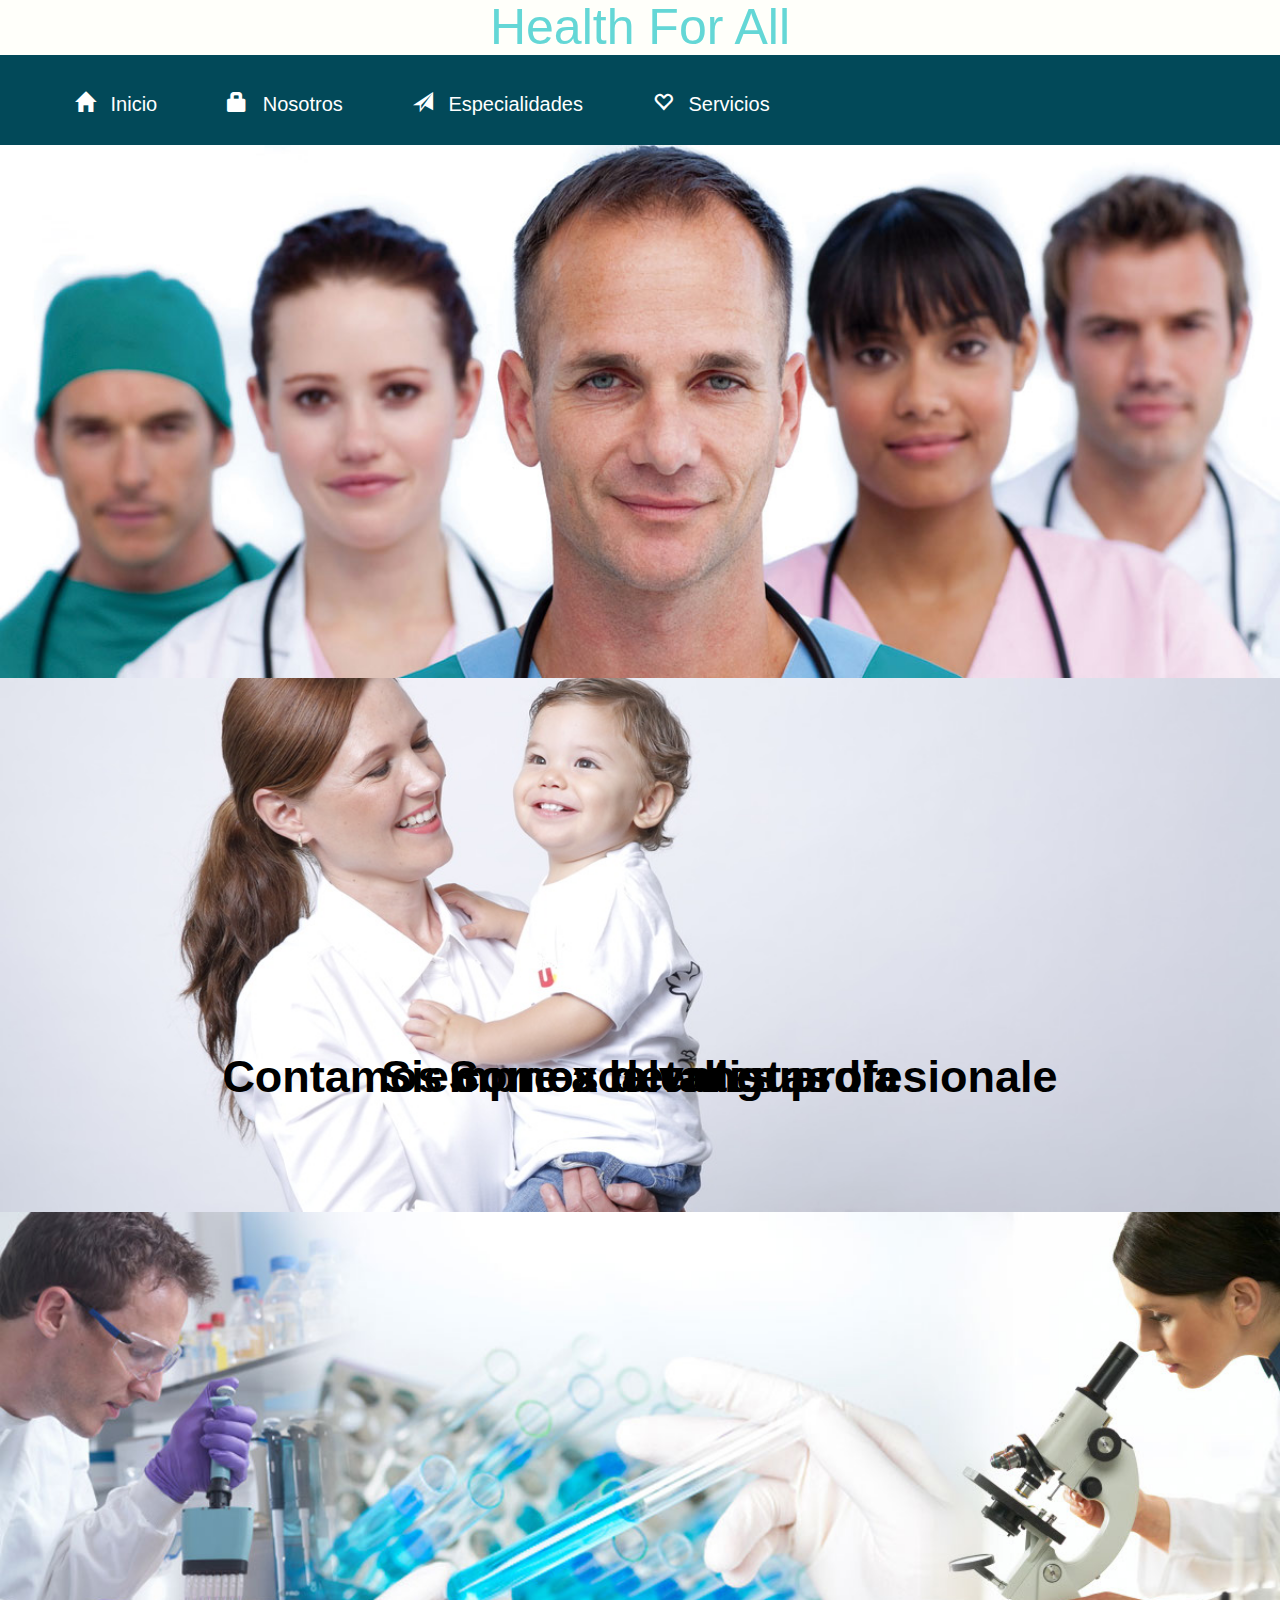
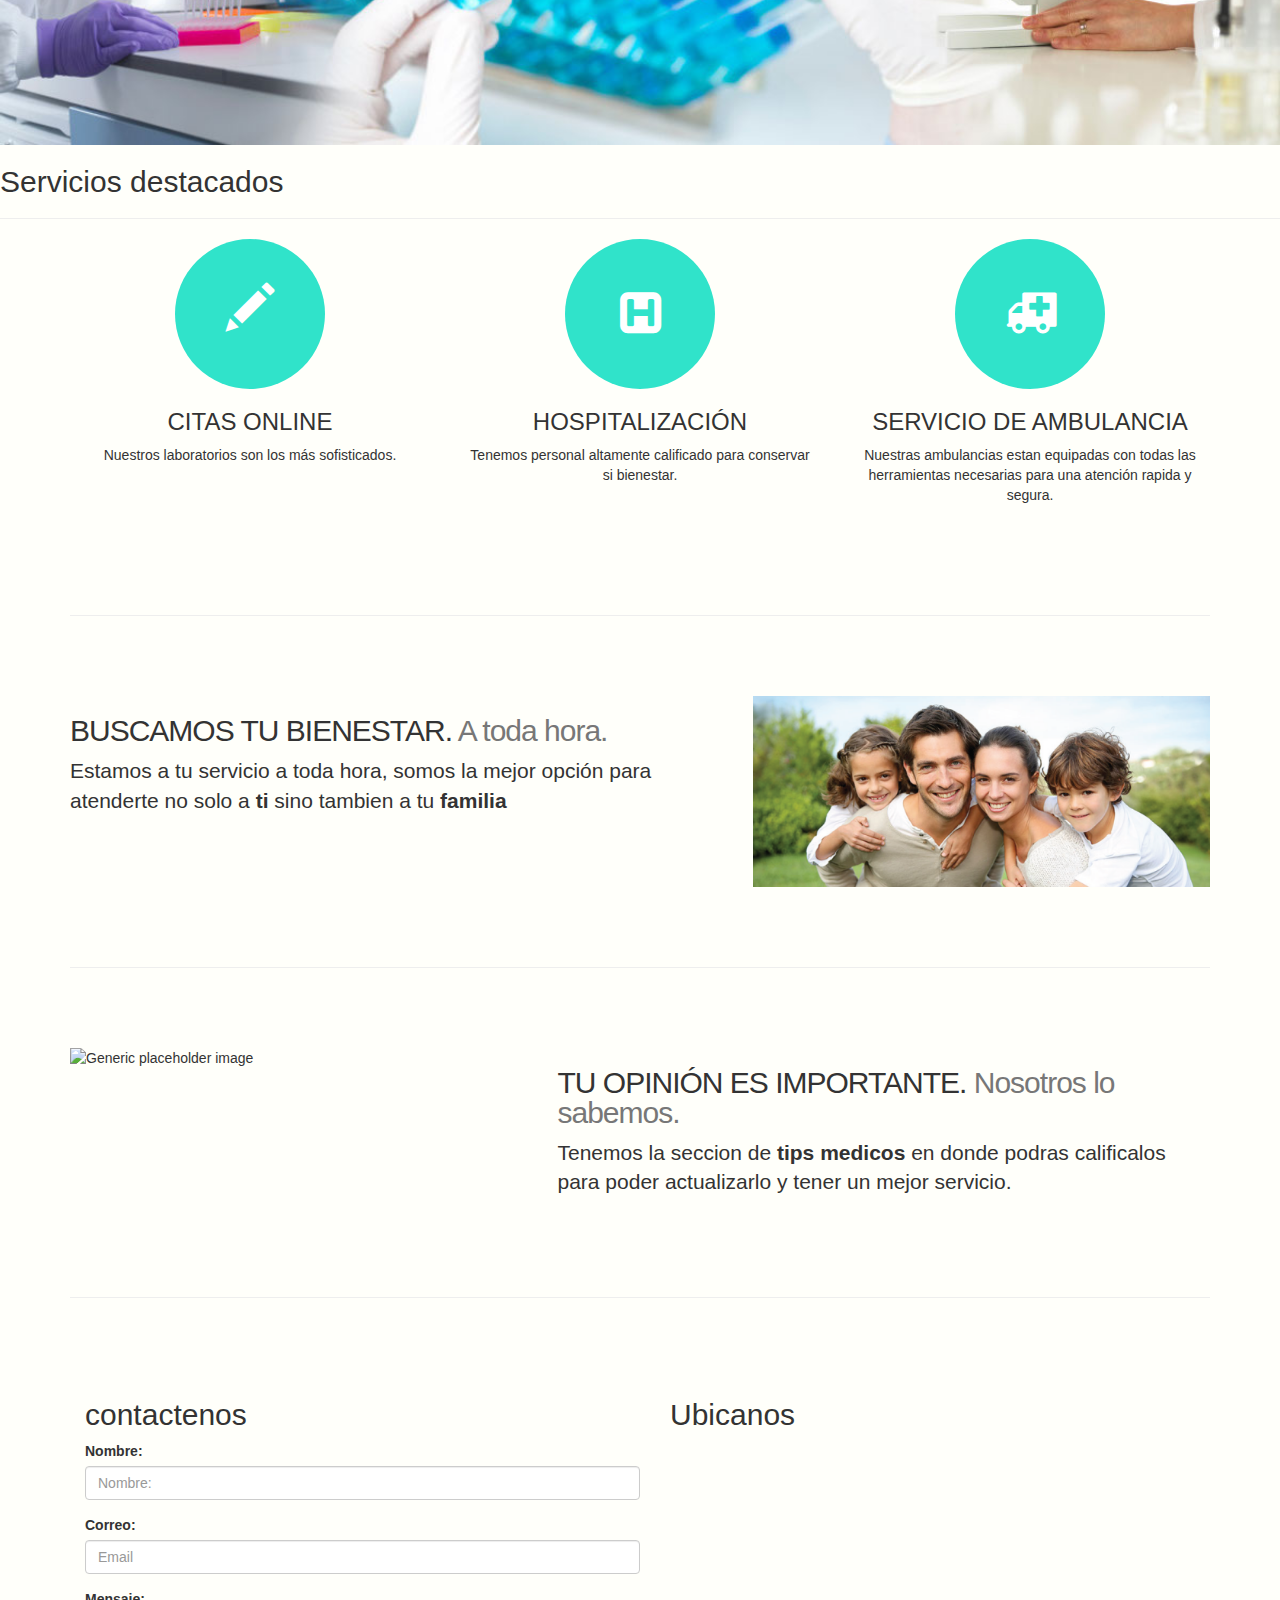
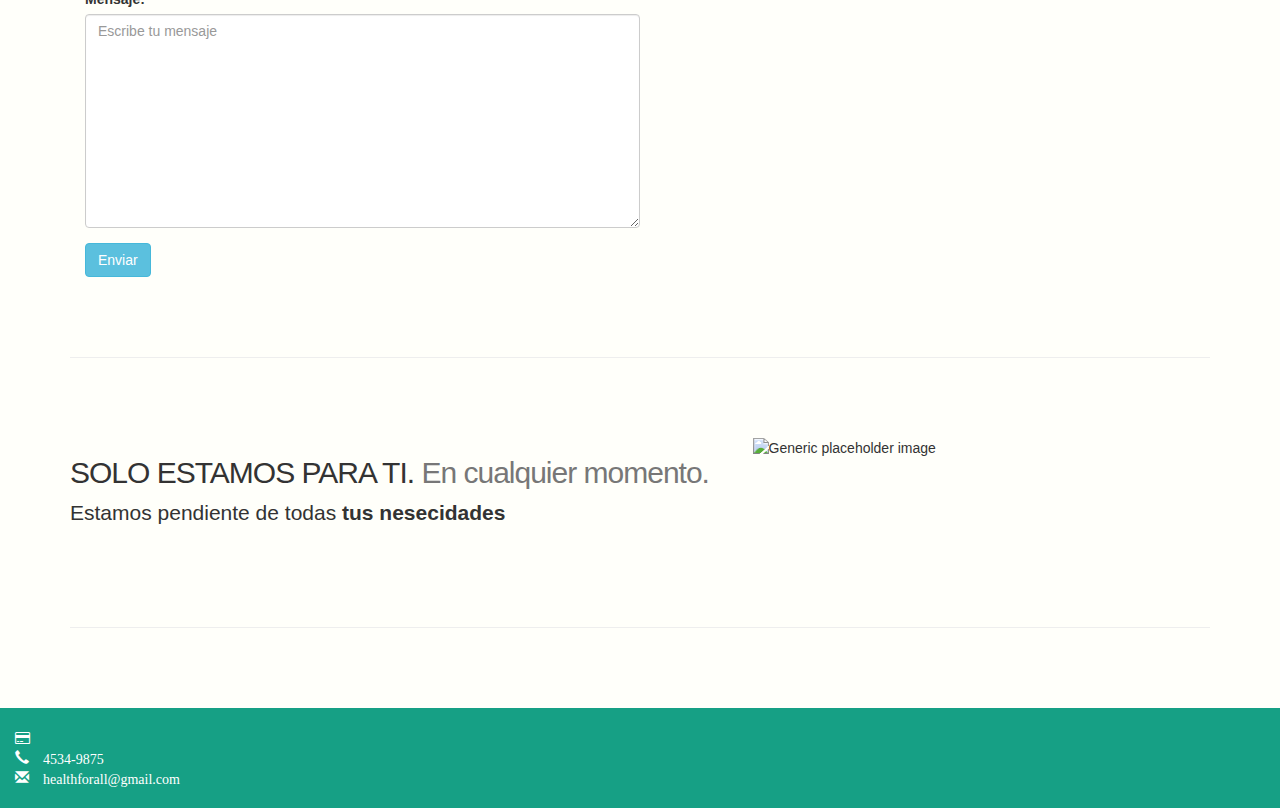
==== index.html @ 97e44c18 "cambio de enlaces" ====
<!DOCTYPE html>
<html lang="en">
<head>
<meta charset="UTF-8">
<title>Health For All | Inicio</title>
 <link href="https://fonts.googleapis.com/css?family=Lobster|Vidaloka" rel="stylesheet">
 <meta name="viewport" content="width=device-width, user-scalable=no, initial-scale=1.0, maximum-scale=1.0, minimum-scale=1.0">
  <link rel="stylesheet" href="https://maxcdn.bootstrapcdn.com/bootstrap/3.3.7/css/bootstrap.min.css" integrity="sha384-BVYiiSIFeK1dGmJRAkycuHAHRg32OmUcww7on3RYdg4Va+PmSTsz/K68vbdEjh4u" crossorigin="anonymous">
<link rel="stylesheet" href="Inicio/index.css" type="text/css">
<link rel="stylesheet" href="https://cdnjs.cloudflare.com/ajax/libs/font-awesome/4.7.0/css/font-awesome.min.css">
<script src="https://ajax.googleapis.com/ajax/libs/jquery/1.6.2/jquery.min.js"></script>
<script src="Inicio/jquery.flexslider.js"></script>
<script type="text/javascript" charset="utf-8">
  $(window).load(function() {
    $('.flexslider').flexslider({
      touch: true,
      pauseOnAction: false,
      pauseOnHover: false,
      slideshowSpeed: 4000, 
    });
  });
</script>
</head>
 <body>
  <header>
      <div class="container">
          <h1>Health For All</h1>  
      </div>
      <div class="menu_bar">
        <a href="#" class="bt-menu"><span class="glyphicon glyphicon-align-justify"></span> Menu</a>
      </div>
      <nav>
        <ul>
          <li><a href="index.html" ><span class="glyphicon glyphicon-home"></span> Inicio</a></li>
          <li><a href="Nosotros/Nosotros.html" target="_blank"><span class="glyphicon glyphicon-lock"></span> Nosotros</a></li>
          <li><a href="Especialidades/Especialidades.html" target="_blank"><span class="glyphicon glyphicon-send"></span> Especialidades</a></li>
          <li><a href="Servicios/Servicios.html" target="_blank"><span class="glyphicon glyphicon-heart-empty"></span> Servicios</a></li>
        </ul>
      </nav>
  </header>
  <div class="flexslider">
    <ul class="slides">
      <li>
        <img src="Inicio/doc6.jpg" alt="">
        <section class="flex-caption">
          <p>Contamos con excelentes profesionale</p>
        </section>
      </li>
      <li>
        <img src="Inicio/doc5.jpg" alt="">
        <section class="flex-caption">
          <p> Somos detallistas </p>
        </section>
      </li>
      <li>
        <img src="Inicio/doc4.jpg" alt="">
        <section class="flex-caption">
          <p>Siempre a la vanguardia </p>
        </section>
      </li>
    </ul>
  </div>
  <h2> Servicios destacados </h2>
  <hr class="featurette-divider1">
  <div class="container marketing">
    <div class="row">
      <div class="col-lg-4">
        <div class="img-circle">
          <i class="glyphicon glyphicon-pencil" ></i>
        </div>
        <h3>CITAS ONLINE</h3>
        <p>Nuestros laboratorios son los más sofisticados.</p>
      </div>
      <div class="col-lg-4">
        <div class="img-circle">
        <i class="fa fa-h-square"></i>
        </div>
        <h3>HOSPITALIZACIÓN</h3>
        <p>Tenemos personal altamente calificado para conservar si bienestar.</p>
      </div>
      <div class="col-lg-4">
        <div class="img-circle">
        <i class="fa fa-ambulance" ></i>
        </div>
        <h3>SERVICIO DE AMBULANCIA</h3>
        <p>Nuestras ambulancias estan equipadas con todas las herramientas necesarias para una atención rapida y segura.</p>
      </div>
    </div>
    <hr class="featurette-divider">
    <div class="row featurette">
      <div class="col-md-7">
        <h2 class="featurette-heading">BUSCAMOS TU BIENESTAR. <span class="text-muted">A toda hora.</span></h2>
        <p class="lead">Estamos a tu servicio a toda hora, somos la mejor opción para atenderte no solo a <strong>ti </strong>  sino tambien a tu  <strong>familia</strong> </p>
      </div>
      <div class="col-md-5">
        <img class="featurette-image img-responsive center-block" src="Inicio/bien3.png" alt="Generic placeholder image">
      </div>
    </div>
    <hr class="featurette-divider">
    <div class="row featurette">
      <div class="col-md-7 col-md-push-5">
        <h2 class="featurette-heading">TU OPINIÓN ES IMPORTANTE. <span class="text-muted">Nosotros lo sabemos.</span></h2>
        <p class="lead">Tenemos la seccion de <strong> tips medicos </strong> en donde podras calificalos para poder actualizarlo y tener un mejor servicio.</p>
      </div>
      <div class="col-md-5 col-md-pull-7">
        <img class="featurette-image img-responsive center-block" src="https://www.parsemus.org/wp-content/uploads/2016/06/opinion2-350x300.jpg" alt="Generic placeholder image">
      </div>
    </div>
	<hr class="featurette-divider">
    <div class="container">
    <div class="papu row">
      <div class="col-md-6">
        <h2>contactenos</h2>
        <form action="">
          <div class="form-group">
            <label for="nombre">Nombre:</label>
            <input class="form-control" type="text" id="nombre" placeholder="Nombre:">
          </div>
          <div class="form-group">
            <label for="option">Correo:</label>
            <input type="email" class="form-control input-validation-error" id="email2" name="email" placeholder="Email" data-val-required="El email es requerido" data-val="true" data-val-regex="EL correo no es valido" data-val-regex-pattern="^\s*[a-zA-Z0-9!#$%&amp;'*+\-/=?^_`{|}~]+(\.[a-zA-Z0-9!#$%&amp;'*+\-/=?^_`{|}~]+)*@((\[[0-9]{1,3}\.[0-9]{1,3}\.[0-9]{1,3}\.)|(([a-zA-Z0-9\-]+\.)+))([a-zA-Z]{2,4}|[0-9]{1,3})\s*$">
          </div>
          <div class="form-group">
            <label for="mensaje">Mensaje:</label>
            <textarea class="form-control" name="" id="" cols="30" rows="10" placeholder="Escribe tu mensaje"></textarea>
          </div>
          <button class="btn btn-info" src="#">Enviar</button>
        </form> 
      </div>
      <div class="col-md-6">
        <h2>Ubicanos</h2>
        <div class="col-md-9">
          <iframe src="https://www.google.com/maps/embed?pb=!1m18!1m12!1m3!1d3901.370739442123!2d-76.99985918479892!3d-12.086752491440638!2m3!1f0!2f0!3f0!3m2!1i1024!2i768!4f13.1!3m3!1m2!1s0x9105c7cd9e272759%3A0xf6e9aa4a308d66e8!2sAv.+Javier+Prado+Este+2755%2C+Cercado+de+Lima+15021!5e0!3m2!1ses-419!2spe!4v1506104606245" width="290" height="390" frameborder="0" style="border:0" allowfullscreen>
          </iframe> 
        </div>
      </div>
    </div>
  </div>

  <hr class="featurette-divider">
	 <div class="row featurette">
      <div class="col-md-7">
        <h2 class="featurette-heading">SOLO ESTAMOS PARA TI. <span class="text-muted">En cualquier momento.</span></h2>
        <p class="lead">Estamos pendiente de todas  <strong> tus nesecidades</strong> </p>
      </div>
      <div class="col-md-5">
        <img class="featurette-image img-responsive center-block" src="ayuda4.jpg" alt="Generic placeholder image">
      </div>
    </div>
  <hr class="featurette-divider">
  </div>
  <footer class="container-fluid">
    <i class="fa fa-credit-card"></i>
    <br><i class="glyphicon glyphicon-earphone"> 4534-9875</i>
     <br><i class="glyphicon glyphicon-envelope"> healthforall@gmail.com</i>
  </footer>
 <script src="Inicio/index.js"></script>  
 </body>
 </html>
---- Inicio/index.css ----
@font-face {
  font-family:'flexslider-icon';
  src: url('fonts/flexslider-icon.eot');
  src: url('fonts/flexslider-icon.eot?#iefix') format('embedded-opentype'), url('fonts/flexslider-icon.woff') 
  format('woff'), url('fonts/flexslider-icon.ttf') format('truetype'), url('fonts/flexslider-icon.svg#flexslider-icon') format('svg');
  font-weight: normal;
  font-style: normal;
}﻿
*{
  margin: 0;
  padding: 0;
}

body {
  background: #FFFFFA;
}
.container h1{
  color: #64D7D6;
  font-family: 'Archivo Black', sans-serif;
  font-size: 50px;
  margin: 0em;
  text-align: center;
}
header {
  width: 100%;
}
header nav{
  max-width: 10000px;
  margin: 0px auto;
  background: #024959;
}
.menu_bar{
  display: none;
}
header nav ul  {
  overflow: hidden;
  list-style: none;
  height: 90px;
  margin-bottom: 0px;
  font-size: 20px;
}

header nav ul li {
  float: left;
}
header nav ul li a {
  color: #fff;
  padding: 35px;
  display:block;
  text-decoration:none;
}
header nav ul li span {
  margin-right:10px;

}
header nav ul li a:hover {
  background: #037E8C;
  color:#fff;
  text-decoration: none;
} 

@media  screen and (max-width: 800px){
  header nav {
    width: 80%;
    height: 100%;
    left: -100%;
    margin:0;
    position: fixed;
  }

  header nav ul li {
    display: block;
    float: none;
    border-bottom:1px solid rgba(255,255,255,0.3);
  }
  .menu_bar{
    display: block;
    width: 100%;
    background: #ccc;
  }
  .menu_bar .bt-menu{
    display: block;
    padding: 20px;
    background: #024959;
    color: #fff;
    text-decoration: none;
    font-weight: bold;
    font-size: 25px;
    -webkit-box-sizing:border-box;
    -moz-box-sizing:border-box;
    box-sizing: border-box;
  }
  .menu_bar span{
    float:right;
    font-size: 40px;
  }
}

.flexslider{
  width: 100%;
  position: relative;
}
.slides{
  overflow: hidden; 
}
.slides img{
  width: 100%;
}
.slides,
.flex-control-nav,
.flex-direction-nav{
  margin: 0;
  padding: 0;
  list-style: none;
}

.flex-control-nav{
  width: 100%;
  text-align: center;
  position: absolute;
  bottom: 5%;
  z-index:99;
}

.flex-control-nav li{
  display: inline-block;;
  margin: 0 6px;
}
.flex-control-nav li a{
  display: block;
  background: #777777;
  width: 12px;
  height: 12px;
  border-radius: 12px;
  text-indent: -9999px;
}
.flex-control-nav li a:hover{
  background: #2E2E2E;
}
.flex-control-nav li a.flex-active{
  background: #2E2E2E;
}
.flex-direction-nav a{
  display: block;
  text-decoration:none;
  position: absolute;
  top:50%;
  z-index: 999;
  width: 40px;
  height: 40px;
  overflow: hidden;
  opacity: 0;
  -webkit-transition: all 0.3s ease-in-out;
  -moz-transition: all 0.3s ease-in-out;
  -ms-transition: all 0.3s ease-in-out;
  -o-transition: all 0.3s ease-in-out;
  transition: all 0.3s ease-in-out;
}
.flex-direction-nav .flex-prev{
  left: 0;
}
.flex-direction-nav .flex-next{
  right: 0;
}
.flex-direction-nav a:before{
  font-family: "flexslider-icon";
  font-size: 40px;
  display: inline-block;
  content: '\f001';
  color: #fff;
  text-shadow: 1px 1px 0 rgba(255, 255, 255, 0.3); 
}
.flex-direction-nav a.flex-next:before{
  content: '\f002';
}
.flex-caption p{
  font-family: arial;
  position: absolute;
  top:50%;
  text-align: center;
  width: 100%;
  font-size: 45px;
  color:black;
  font-weight: bold;
  padding-top: 100px;
}
.flexslider:hover .flex-direction-nav .flex-prev{
  opacity: 0.7;
  left: 10px;
}
.flexslider:hover .flex-direction-nav .flex-prev:hover{
  opacity: 1;
}
.flexslider:hover .flex-direction-nav .flex-next{
  opacity: 0.7;
  right: 10px;
}
.flexslider:hover .flex-direction-nav .flex-next:hover{
  opacity: 1;
}
.marketing .col-lg-4 {
  margin-bottom: 20px;
  text-align: center;
}
.marketing h2 {
  font-weight: normal;
}
.marketing .col-lg-4 p {
  margin-right: 10px;
  margin-left: 10px;
}
.featurette-divider {
  margin: 80px 0; 
}

.featurette-heading {
  font-weight: 300;
  line-height: 1;
  letter-spacing: -1px;
}

.img-circle {
  background: #30E3CA;
  height: 150px;
  line-height: 150px;
  margin: auto;
  width: 150px;
  font-size:48px;
  color:white;
}

.slider__item {
  background-size: cover;
  background-position: 50% 50%
}
.featurette-image .img-responsive .center-block img{
	width: 100%;
}
.featurette-divider1 hr{
	margin-top: 0px;
} 
footer {
    background: #16a085;
    color: #fff;
    padding: 20px 15px;
  }
  .header__btn-login {
  float: right;
  margin-top: 10px;
}
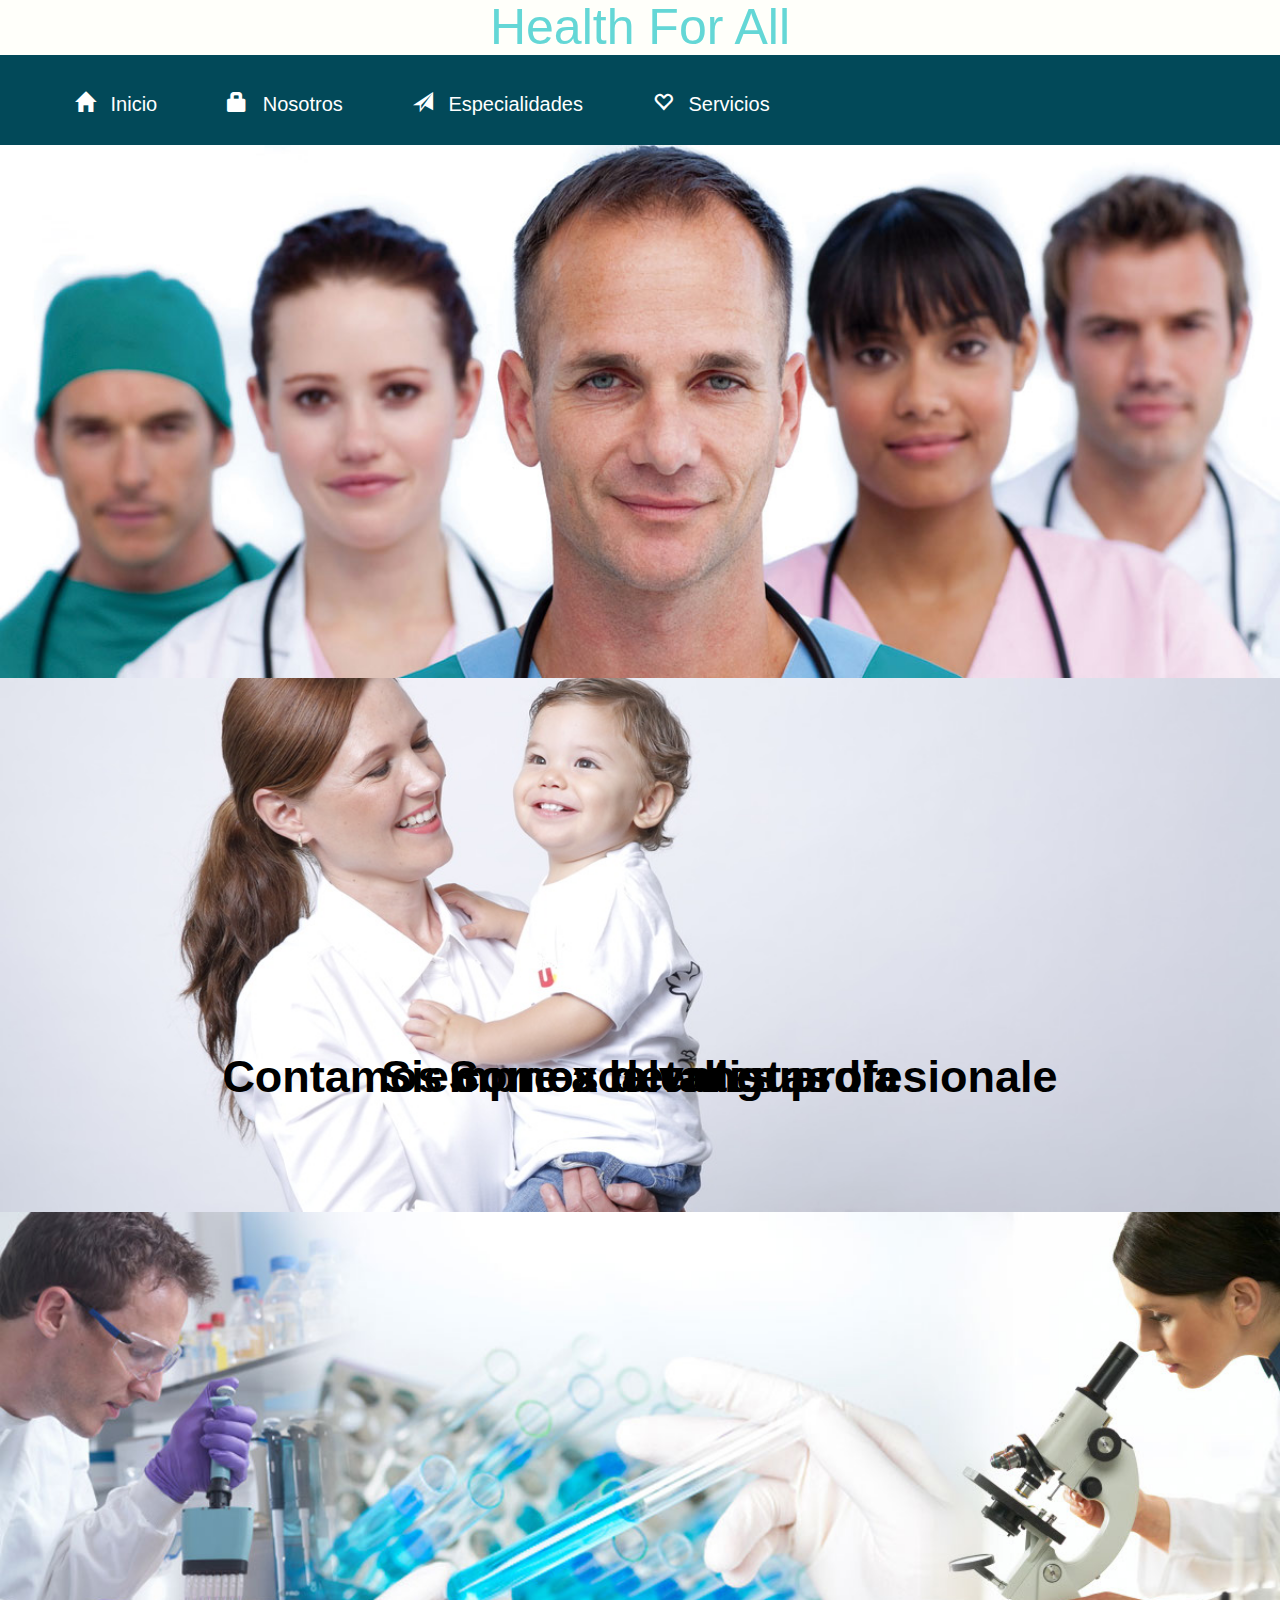
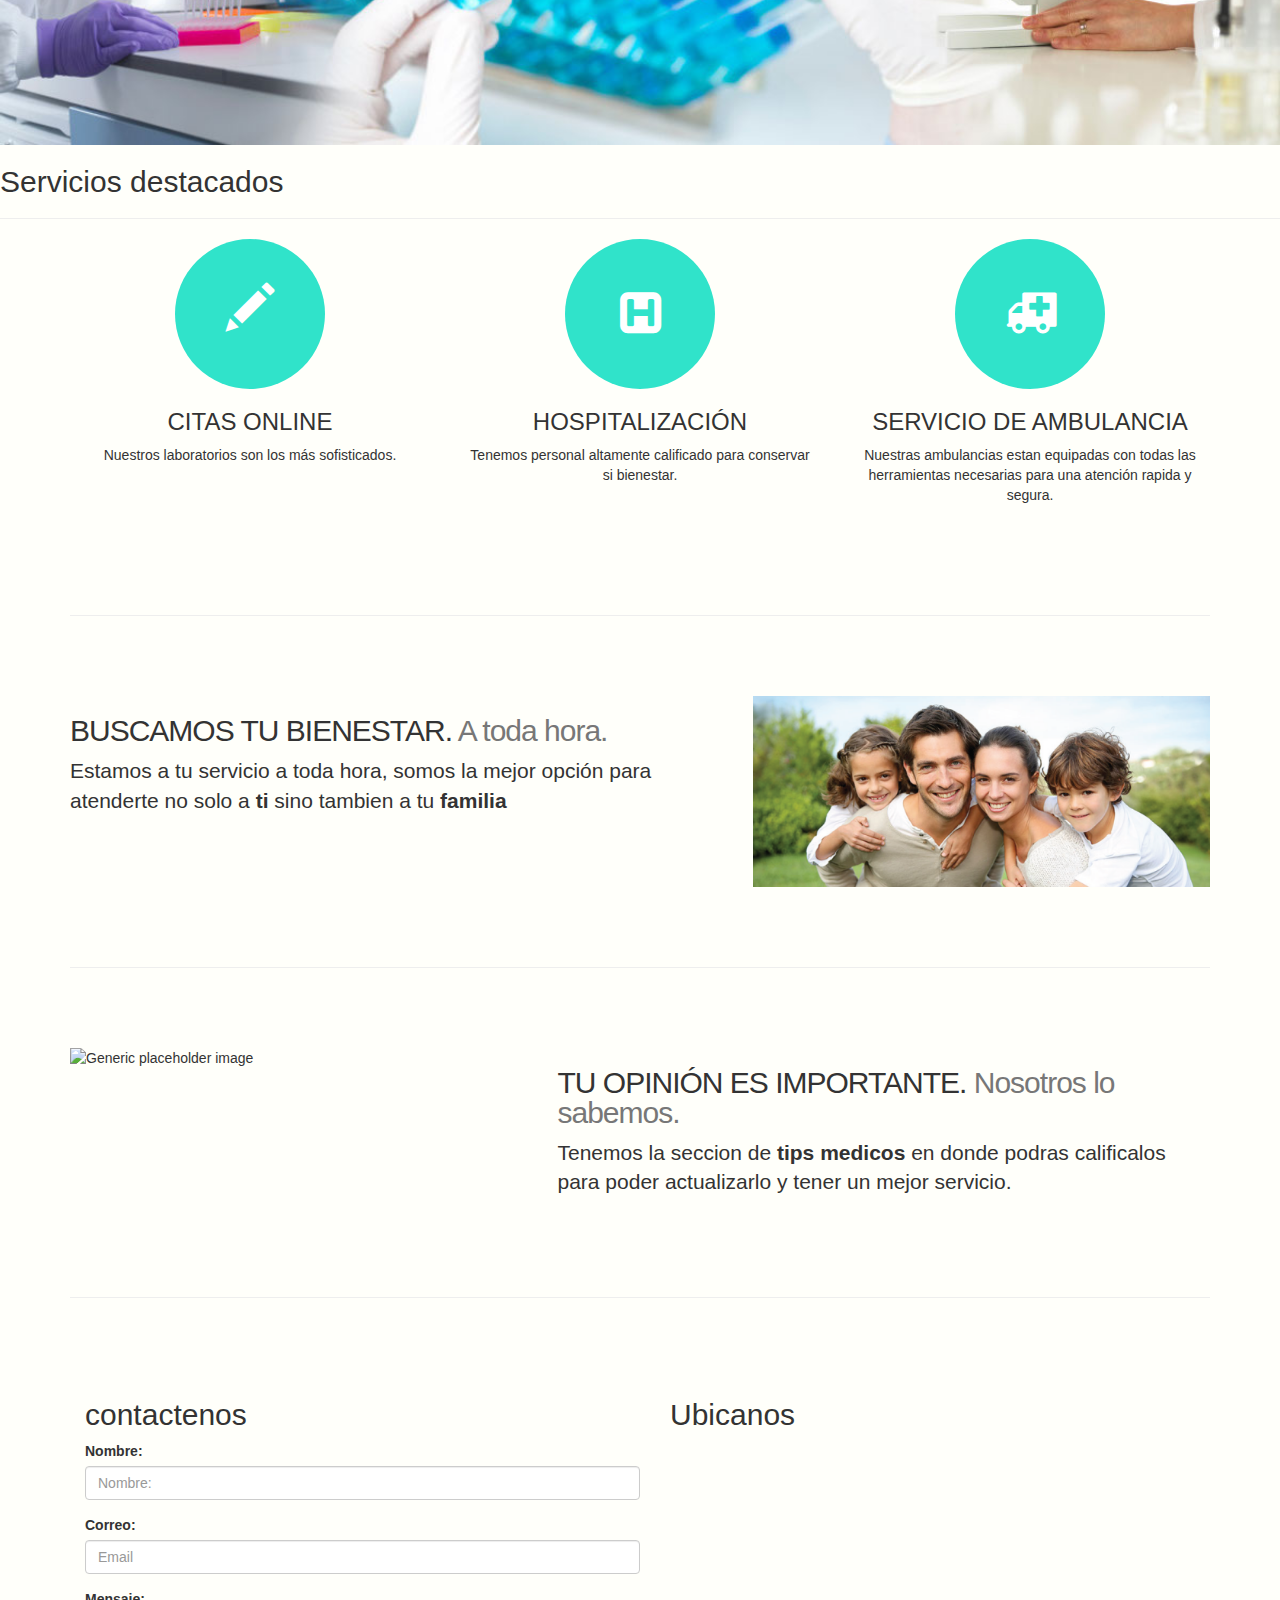
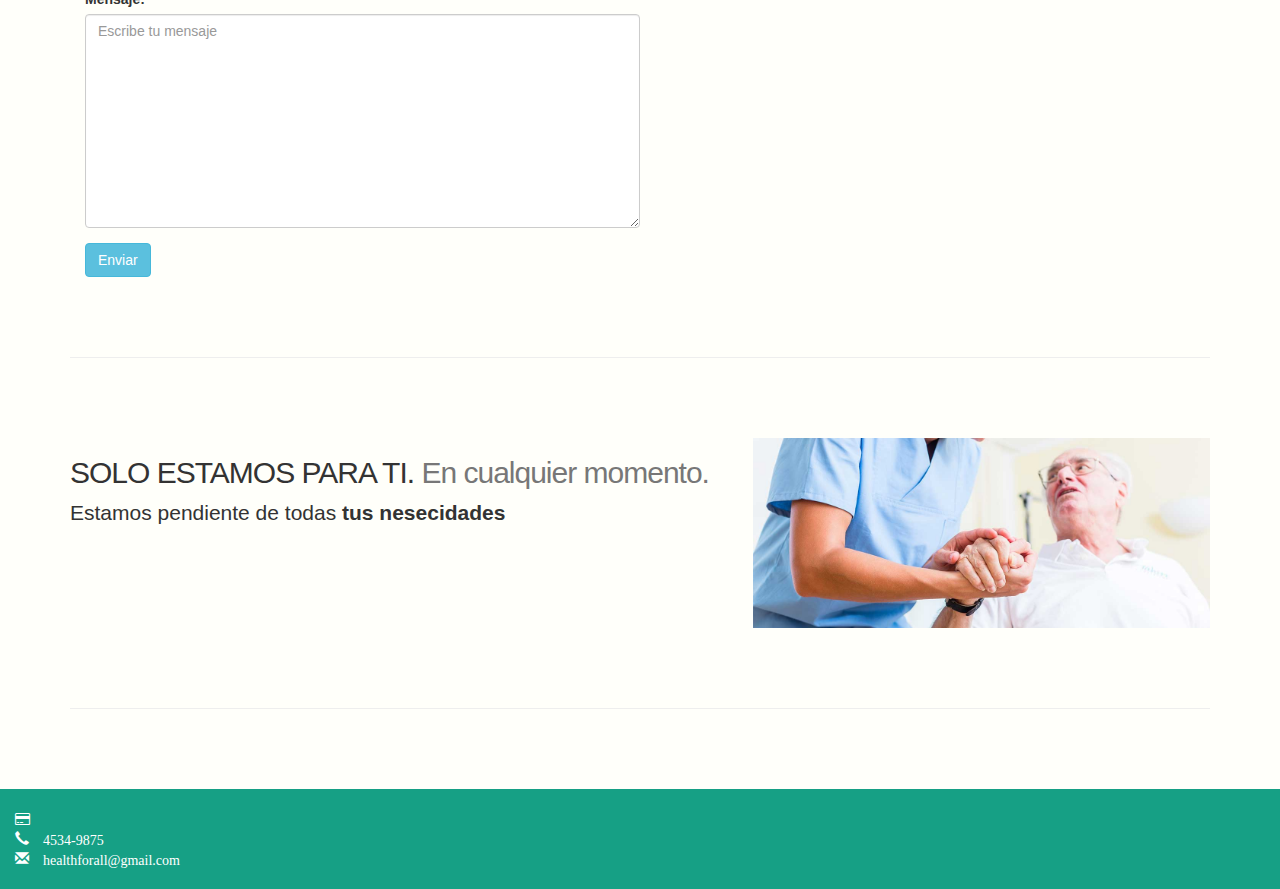
==== commit 7f022ce6: "corrigiendo imagenes" ====
--- a/index.html
+++ b/index.html
@@ -144,7 +144,7 @@
         <p class="lead">Estamos pendiente de todas  <strong> tus nesecidades</strong> </p>
       </div>
       <div class="col-md-5">
-        <img class="featurette-image img-responsive center-block" src="ayuda4.jpg" alt="Generic placeholder image">
+        <img class="featurette-image img-responsive center-block" src="Inicio/ayuda4.jpg" alt="Generic placeholder image">
       </div>
     </div>
   <hr class="featurette-divider">
